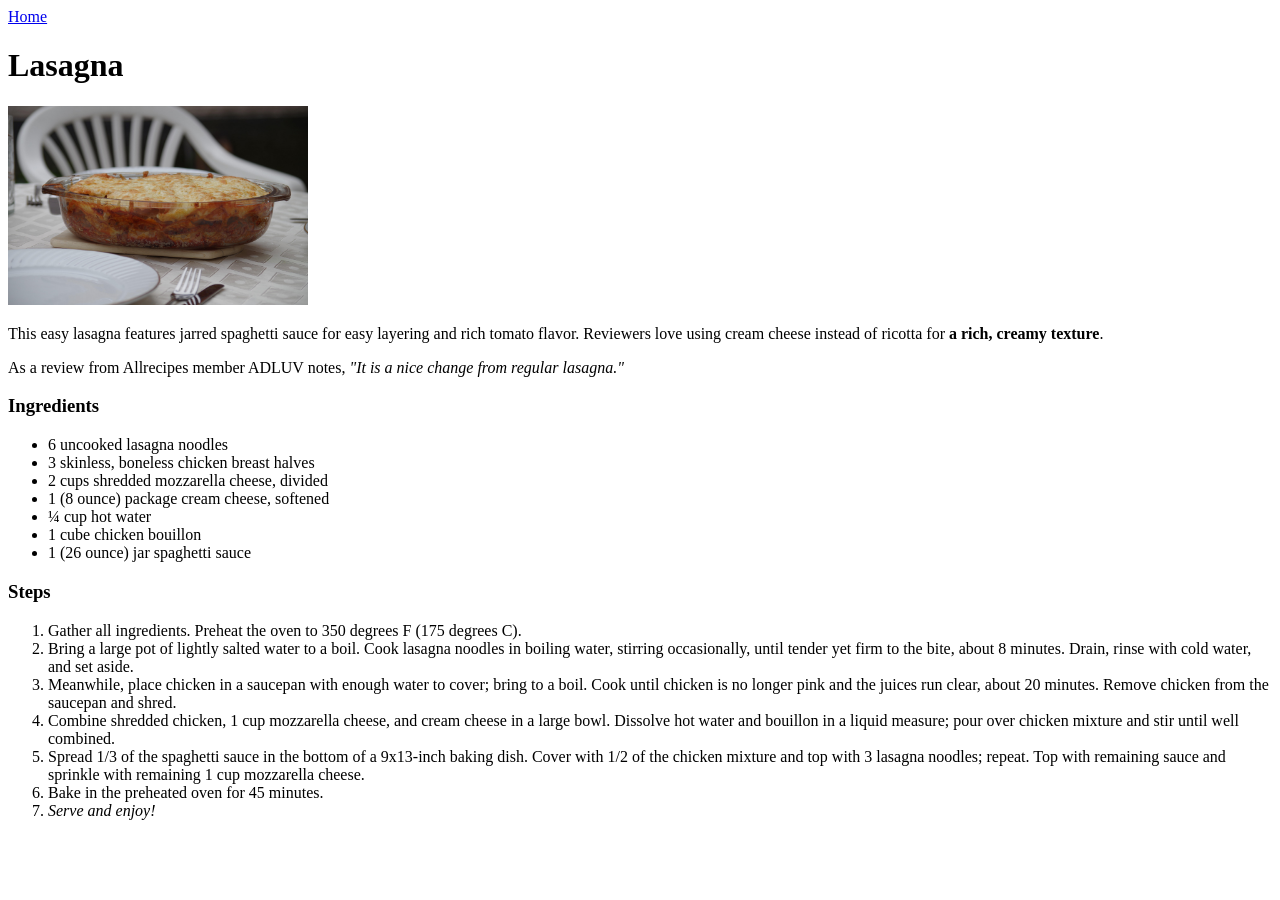
==== recipes/lasagna.html @ e72cceb5 "Create TOP Project home page and 3 recipe pages recipe page for each lasagna, Chicken shawarma and B" ====
<!DOCTYPE html>
<html>
    <head>
        <meta charset="UTF-8">
        <meta name="viewport" content="width=device-width, initial-scale=1.0">
        <title>Lasagna</title>
    </head>
    <body>
        <a href="../index.html">Home</a>
        <h1>Lasagna</h1>
        <img src="../img/lasagna.jpg" alt="Lasagna in a Bowl"
        width="300px">
        <p>This easy lasagna features jarred spaghetti sauce for 
            easy layering and rich tomato flavor. Reviewers 
            love using cream cheese instead of ricotta for<strong>
            a rich, creamy texture</strong>.</p>
        <p>As a review from Allrecipes member ADLUV notes, 
            <em>"It is a nice change from regular lasagna."</em>
        </p>
        <h3>Ingredients</h3>
        <ul>
<li>6 uncooked lasagna noodles</li>
<li>3 skinless, boneless chicken breast halves</li>
<li>2 cups shredded mozzarella cheese, divided</li>
<li>1 (8 ounce) package cream cheese, softened</li>
<li>¼ cup hot water</li>
<li>1 cube chicken bouillon</li>
<li>1 (26 ounce) jar spaghetti sauce</li>
        </ul>
        <h3>Steps</h3>
        <ol>
<li>Gather all ingredients. Preheat the oven to 350 degrees F (175 degrees C).</li>
<li>Bring a large pot of lightly salted water to a boil. Cook lasagna noodles in
    boiling water, stirring occasionally, until tender yet firm to the bite, about 8 minutes.
    Drain, rinse with cold water, and set aside.</li>
<li>Meanwhile, place chicken in a saucepan with enough water to cover; bring to a boil.
    Cook until chicken is no longer pink and the juices run clear, about 20 minutes.
    Remove chicken from the saucepan and shred.</li>
<li>Combine shredded chicken, 1 cup mozzarella cheese, and cream cheese in a large bowl.
    Dissolve hot water and bouillon in a liquid measure; pour over chicken mixture
    and stir until well combined.</li>
<li>Spread 1/3 of the spaghetti sauce in the bottom of a 9x13-inch baking dish.
    Cover with 1/2 of the chicken mixture and top with 3 lasagna noodles; repeat.
    Top with remaining sauce and sprinkle with remaining 1 cup mozzarella cheese.</li>
<li>Bake in the preheated oven for 45 minutes.</li>
<li><em>Serve and enjoy!</em></li>
        </ol>
    </body>
</html>
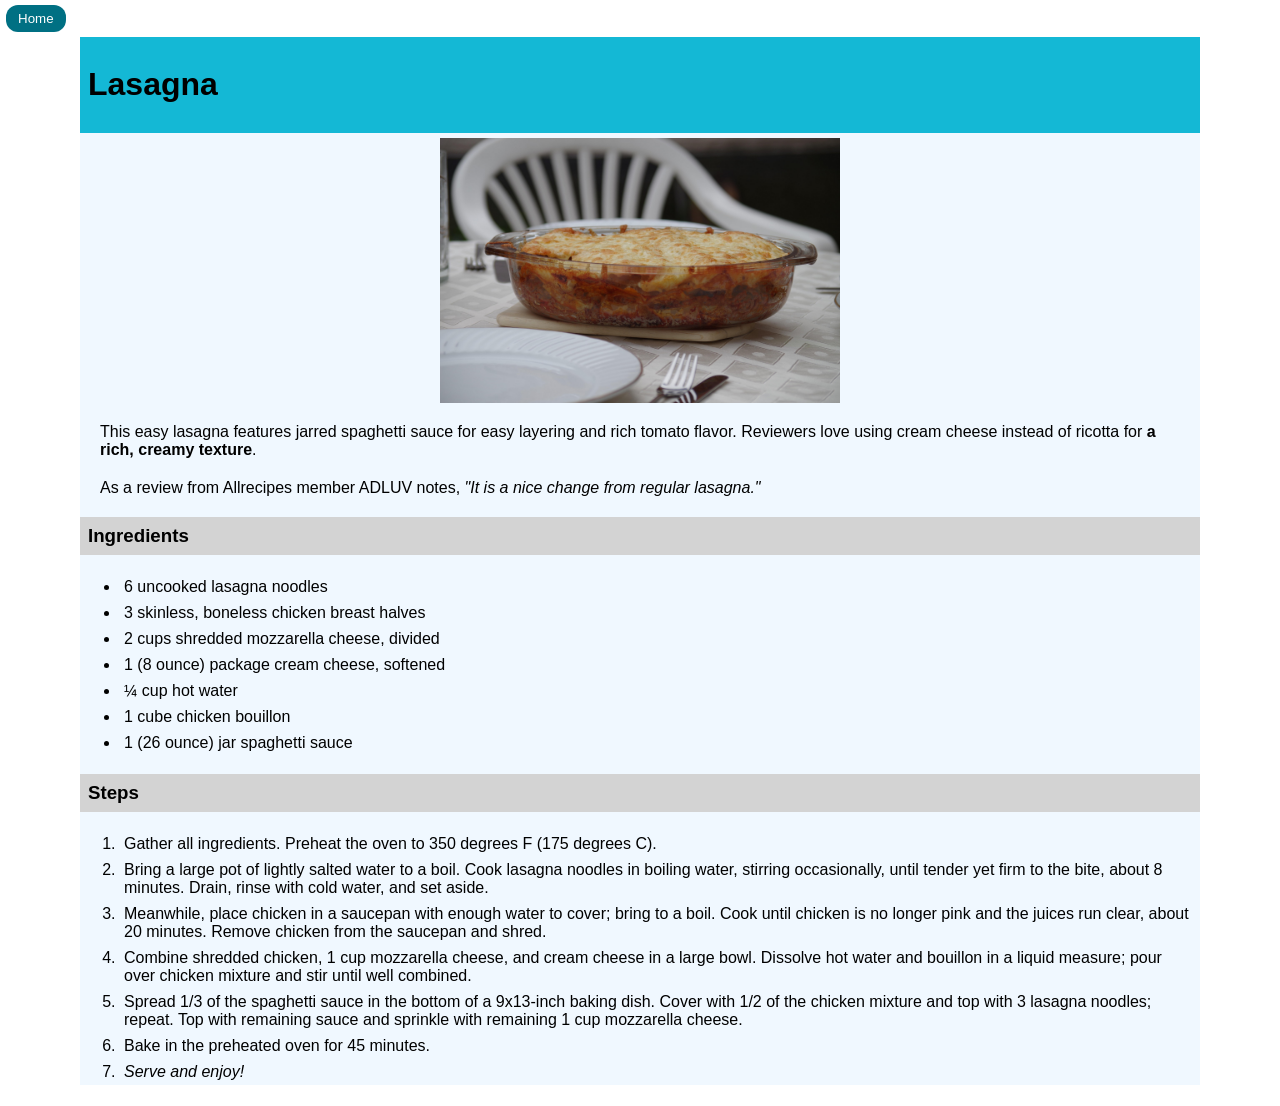
==== commit 3e6602b9: "Add sm styles yada yada" ====
--- a/recipes/lasagna.html
+++ b/recipes/lasagna.html
@@ -1,13 +1,17 @@
 <!DOCTYPE html>
-<html>
+<html lang="en">
     <head>
+        <link rel="stylesheet" href="../style.css">
         <meta charset="UTF-8">
         <meta name="viewport" content="width=device-width, initial-scale=1.0">
         <title>Lasagna</title>
     </head>
     <body>
-        <a href="../index.html">Home</a>
+        <a href="../index.html" class="homelink"><button>Home</button></a>
+        <div class="recipepage">
+        <div class="recipetitle">
         <h1>Lasagna</h1>
+        </div>
         <img src="../img/lasagna.jpg" alt="Lasagna in a Bowl"
         width="300px">
         <p>This easy lasagna features jarred spaghetti sauce for 
@@ -27,8 +31,8 @@
 <li>1 cube chicken bouillon</li>
 <li>1 (26 ounce) jar spaghetti sauce</li>
         </ul>
-        <h3>Steps</h3>
-        <ol>
+        <h3 >Steps</h3>
+        <ol class="steps">
 <li>Gather all ingredients. Preheat the oven to 350 degrees F (175 degrees C).</li>
 <li>Bring a large pot of lightly salted water to a boil. Cook lasagna noodles in
     boiling water, stirring occasionally, until tender yet firm to the bite, about 8 minutes.
@@ -45,5 +49,6 @@
 <li>Bake in the preheated oven for 45 minutes.</li>
 <li><em>Serve and enjoy!</em></li>
         </ol>
+        </div>
     </body>
 </html>
--- a/style.css
+++ b/style.css
@@ -0,0 +1,68 @@
+body{
+    padding:5px 0;
+    margin: 0;
+}
+li{
+    padding:4px;
+}
+
+h3{
+    padding: 8px;
+    background-color: lightgray;
+}
+p{margin:20px}
+p, h1,h3{
+    font-family:'Trebuchet MS', sans-serif;
+}
+
+.homepage li{
+    margin : 12px 80px ;
+    font-size: 20px;
+}
+
+.homelink>button,
+.hometitle{
+    color:white;
+    background-color: rgb(0, 112, 131);
+}
+
+.hometitle,
+.recipetitle{
+    display: block;
+    padding:8px;
+}
+.hometitle>h1{margin-left: 80px;}
+.recipetitle{
+    margin:5px 0;
+    background-color: rgb(20, 184, 213);
+}
+.homelink>button{
+    margin-left:6px;
+    font-family: Verdana,Arial, Helvetica, sans-serif;
+    border:0;
+    padding:6px 12px;
+    border-radius: 12px;
+}
+li{
+    font-family: Arial, Helvetica, sans-serif;
+}
+.recipepage img{display:block;
+width:400px;
+margin:0 auto;}
+
+.recipepage{
+    margin: 0 80px;
+    background-color: aliceblue;
+}
+
+.homeimg{
+width: fit-content;
+margin:0 auto;
+padding-left:-5px;
+}
+
+.homepage img{
+    display:inline-block;
+    margin:12px;
+
+}
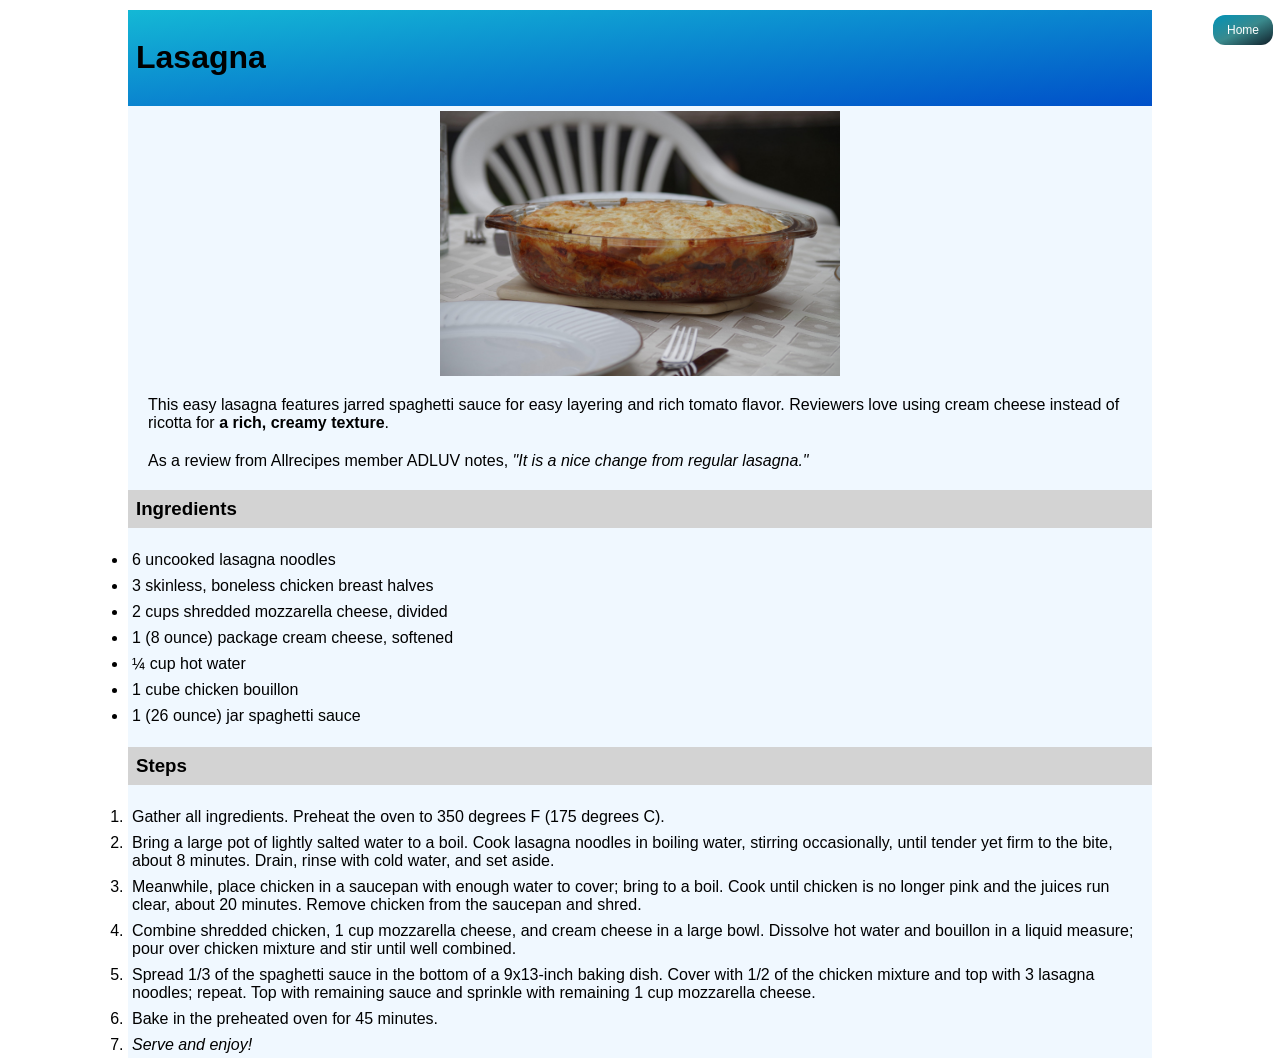
==== commit dd16bdd3: "Add gradients and change buttun position add gradients to Titles and home button in recipe pages" ====
--- a/recipes/lasagna.html
+++ b/recipes/lasagna.html
@@ -12,8 +12,10 @@
         <div class="recipetitle">
         <h1>Lasagna</h1>
         </div>
+        <div class="foodImg">
         <img src="../img/lasagna.jpg" alt="Lasagna in a Bowl"
         width="300px">
+        </div>
         <p>This easy lasagna features jarred spaghetti sauce for 
             easy layering and rich tomato flavor. Reviewers 
             love using cream cheese instead of ricotta for<strong>
@@ -21,6 +23,8 @@
         <p>As a review from Allrecipes member ADLUV notes, 
             <em>"It is a nice change from regular lasagna."</em>
         </p>
+    
+    <div class="ingredients">
         <h3>Ingredients</h3>
         <ul>
 <li>6 uncooked lasagna noodles</li>
@@ -31,6 +35,8 @@
 <li>1 cube chicken bouillon</li>
 <li>1 (26 ounce) jar spaghetti sauce</li>
         </ul>
+    </div>
+    <div class="steps">
         <h3 >Steps</h3>
         <ol class="steps">
 <li>Gather all ingredients. Preheat the oven to 350 degrees F (175 degrees C).</li>
@@ -49,6 +55,7 @@
 <li>Bake in the preheated oven for 45 minutes.</li>
 <li><em>Serve and enjoy!</em></li>
         </ol>
+    </div>
         </div>
     </body>
 </html>
--- a/style.css
+++ b/style.css
@@ -2,67 +2,129 @@
     padding:5px 0;
     margin: 0;
 }
+*{
+    box-sizing: border-box;
+}
+ul, ol{
+    margin: 0;
+    padding: 0;
+}
 li{
     padding:4px;
+    font-family: Arial, Helvetica, sans-serif;
 }
 
-h3{
-    padding: 8px;
-    background-color: lightgray;
-}
-p{margin:20px}
 p, h1,h3{
     font-family:'Trebuchet MS', sans-serif;
 }
-
-.homepage li{
-    margin : 12px 80px ;
-    font-size: 20px;
+a{
+    text-decoration: none;
+    color: black;
 }
 
-.homelink>button,
-.hometitle{
-    color:white;
-    background-color: rgb(0, 112, 131);
-}
-
+/*both home and recipe pages*/
 .hometitle,
 .recipetitle{
     display: block;
     padding:8px;
 }
+.homelink>button,/*Home button in recipe pages*/ 
+.hometitle{
+    color:white;
+background-image: linear-gradient(to bottom right , #0093b8,#3a8a8d,  rgb(16, 30, 41))
+}
+
+
+/* index.html-home page */
+.homepage ul{
+    list-style-type: none;
+}
+.recipeList{
+    padding: 20px 0;
+    height: 200px;
+}
+.recipeList li{
+    display: flex;
+    align-items: center ;
+    flex-wrap: nowrap;
+    height: 50px;
+    margin : 0 80px ;
+    font-size: 20px;
+}
+.recipeList li:hover{
+    font-size: 22px;
+    flex-wrap: nowrap;
+}
+
 .hometitle>h1{margin-left: 80px;}
-.recipetitle{
-    margin:5px 0;
-    background-color: rgb(20, 184, 213);
-}
+
 .homelink>button{
+    position: fixed;
     margin-left:6px;
     font-family: Verdana,Arial, Helvetica, sans-serif;
     border:0;
     padding:6px 12px;
     border-radius: 12px;
 }
-li{
-    font-family: Arial, Helvetica, sans-serif;
-}
-.recipepage img{display:block;
-width:400px;
-margin:0 auto;}
-
-.recipepage{
-    margin: 0 80px;
-    background-color: aliceblue;
-}
-
 .homeimg{
 width: fit-content;
 margin:0 auto;
 padding-left:-5px;
 }
-
 .homepage img{
     display:inline-block;
     margin:12px;
+}
 
-}+
+/* reipes */
+
+.recipetitle{
+    margin:5px 0;
+    background-image: linear-gradient(to bottom right , #14b8d5, rgb(0, 80, 201));
+}
+.foodImg{
+    display: flex;
+    justify-content: center;
+}
+.recipepage img{
+    flex:0 1 auto;
+    display:block;
+    width:400px;
+}
+
+
+.recipepage h3{
+    padding: 8px;
+    background-color: lightgray;
+}
+.recipepage p{margin:20px}
+
+.recipepage{
+    margin: 0 10%;
+    background-color: aliceblue;
+}
+.homelink>button:hover{
+    background-image: linear-gradient(to bottom right , #14b8d5, rgb(0, 80, 201));
+}
+.homelink>button{
+    width: 60px;
+    height: 30px;
+    font-size: 12px;
+}
+.homelink{
+    position: absolute;
+    right: 0;
+    height: 50px;
+    width: 80px;
+    display: flex;
+    justify-content: center;
+    align-items: center;
+}
+.homelink>button:active{
+    width:75px;
+    height: 35px;
+    font-size: 14px;
+}
+
+
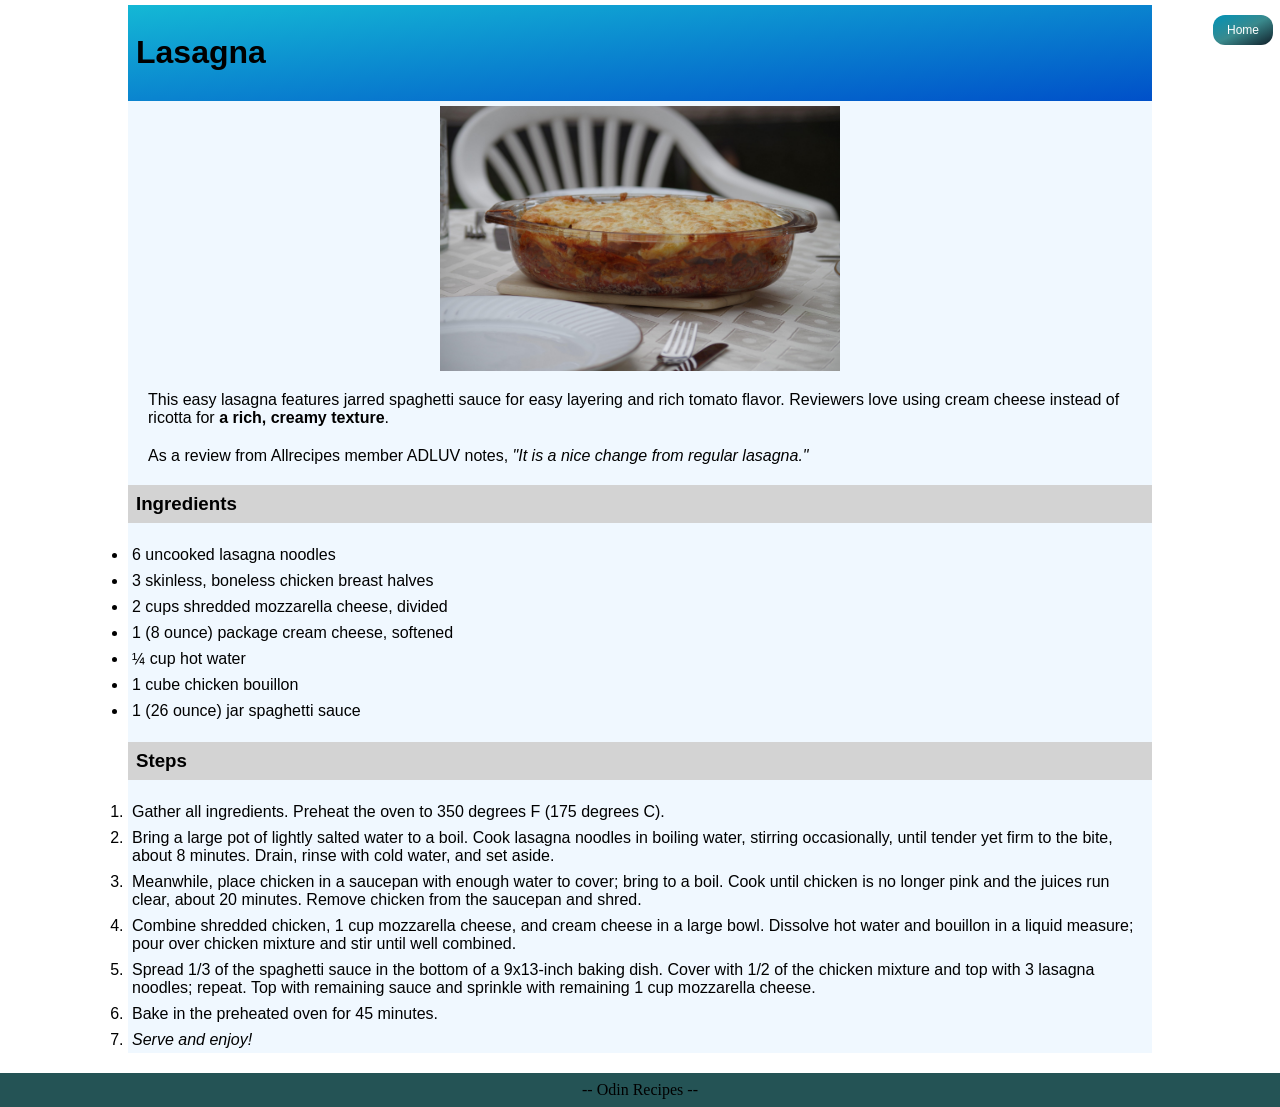
==== commit 2b1f91d4: "Add footer" ====
--- a/recipes/lasagna.html
+++ b/recipes/lasagna.html
@@ -56,6 +56,9 @@
 <li><em>Serve and enjoy!</em></li>
         </ol>
     </div>
+
         </div>
+        <div class="footer">-- Odin Recipes --
+    </div>
     </body>
 </html>
--- a/style.css
+++ b/style.css
@@ -1,5 +1,5 @@
 body{
-    padding:5px 0;
+    padding:0;
     margin: 0;
 }
 *{
@@ -21,6 +21,13 @@
     text-decoration: none;
     color: black;
 }
+.footer{
+    background-color: #245355;
+    text-align: center;
+    padding: 8px 0 ;
+    margin-top: 20px;
+}
+
 
 /*both home and recipe pages*/
 .hometitle,
@@ -36,6 +43,12 @@
 
 
 /* index.html-home page */
+.homepage{
+    display: flex;
+    flex-direction: column;
+    height: 100vh;
+    justify-content: space-between;
+}
 .homepage ul{
     list-style-type: none;
 }
